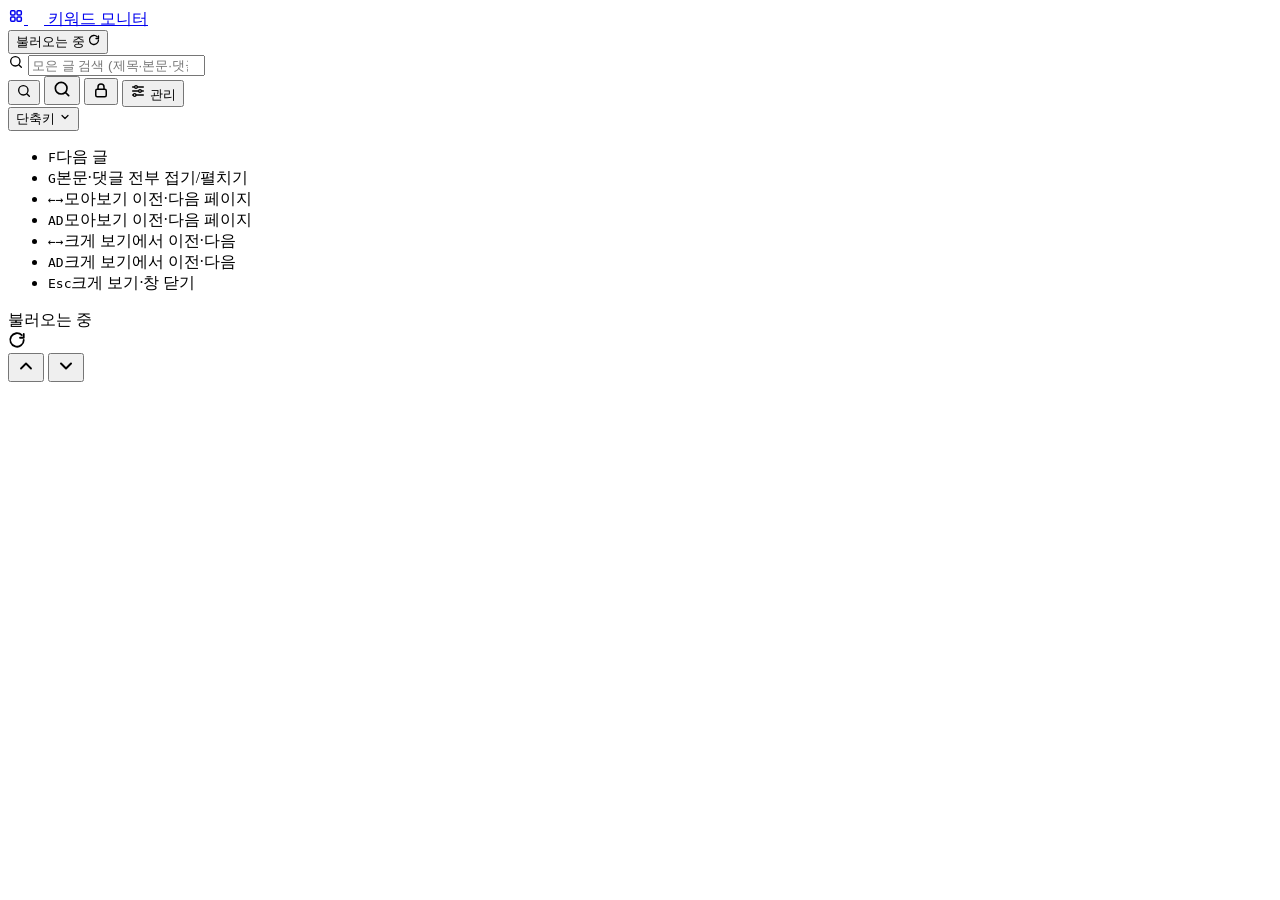
==== app/static/index.html @ f7e9f84d "refactor: app.js(3,300줄)를 순서대로 다섯 파일로 나눔 (app.js, app-feed.js, app-view.js, app-admin.js, app-main.j" ====
<!DOCTYPE html>
<html lang="ko">
<head>
    <meta charset="UTF-8">
    <meta name="viewport" content="width=device-width, initial-scale=1.0, viewport-fit=cover">
    <title>키워드 모니터</title>
    <link rel="icon" href="data:image/svg+xml,%3Csvg xmlns='http://www.w3.org/2000/svg' viewBox='0 0 32 32'%3E%3Crect width='32' height='32' rx='8' fill='%232563EB'/%3E%3Ccircle cx='14.5' cy='14.5' r='6.5' fill='none' stroke='white' stroke-width='3'/%3E%3Cpath d='M19.5 19.5l5 5' stroke='white' stroke-width='3' stroke-linecap='round'/%3E%3C/svg%3E">
    <!-- 홈 화면에 추가하면 주소창 없이 앱처럼 열림 (안드로이드: manifest, 아이폰: apple- 설정). 위 상태 표시줄 색은 화면 색에 맞춤 -->
    <link rel="manifest" href="/manifest.webmanifest">
    <link rel="apple-touch-icon" href="/apple-touch-icon.png">
    <meta name="apple-mobile-web-app-capable" content="yes">
    <meta name="mobile-web-app-capable" content="yes">
    <meta name="apple-mobile-web-app-title" content="키워드 모니터">
    <meta name="apple-mobile-web-app-status-bar-style" content="default">
    <meta name="theme-color" content="#FFFFFF" id="theme-color">
    <link rel="stylesheet" href="/app.css">
    <script src="/app.js" defer></script>
    <script src="/app-feed.js" defer></script>
    <script src="/app-view.js" defer></script>
    <script src="/app-admin.js" defer></script>
    <script src="/app-main.js" defer></script>
</head>
<body>
    <header class="topbar">
        <div class="topbar-row">
            <!-- 로고·이름은 홈, 상태 표시는 누르면 새로고침 (따로 홈·새로고침 버튼을 두지 않음) -->
            <div class="brand">
                <div class="brand-main">
                <!-- 메인 대시보드로 (로고·이름은 이 게시판의 홈) -->
                <a class="dash-link" href="/" title="대시보드" aria-label="대시보드로">
                    <svg width="16" height="16" viewBox="0 0 24 24" fill="none" stroke="currentColor" stroke-width="2.2" stroke-linecap="round" stroke-linejoin="round" aria-hidden="true"><rect x="4" y="4" width="6.5" height="6.5" rx="1.5"></rect><rect x="13.5" y="4" width="6.5" height="6.5" rx="1.5"></rect><rect x="4" y="13.5" width="6.5" height="6.5" rx="1.5"></rect><rect x="13.5" y="13.5" width="6.5" height="6.5" rx="1.5"></rect></svg>
                </a>
                <a class="brand-link" href="/board/" data-action="go-home" title="홈으로" aria-label="키워드 모니터 홈">
                    <span class="brand-mark" aria-hidden="true">
                        <svg width="16" height="16" viewBox="0 0 24 24" fill="none" stroke="#FFFFFF" stroke-width="2.4" stroke-linecap="round" stroke-linejoin="round"><circle cx="11" cy="11" r="7"></circle><path d="M20 20l-3.5-3.5"></path></svg>
                    </span>
                    <span class="brand-name">키워드 모니터</span>
                </a>
                </div>
                <button class="status-pill" id="status-pill" data-action="refresh" title="지금 새로고침">
                    <span class="status-dot"></span><span id="status-text">불러오는 중</span>
                    <svg class="status-refresh" width="12" height="12" viewBox="0 0 24 24" fill="none" stroke="currentColor" stroke-width="2.6" stroke-linecap="round" stroke-linejoin="round" aria-hidden="true"><path d="M21 12a9 9 0 1 1-2.6-6.4"></path><path d="M21 4v5h-5"></path></svg>
                </button>
            </div>
            <!-- 데스크톱 보기 탭: 상단 바 가운데 (모바일은 화면 아래 고정 탭바 view-tabs) -->
            <nav class="view-bar-tabs desktop-only" id="view-bar-tabs" aria-label="보기"></nav>
            <form class="search-form" id="search-form" role="search">
                <svg class="search-icon" width="16" height="16" viewBox="0 0 24 24" fill="none" stroke="currentColor" stroke-width="2" stroke-linecap="round" stroke-linejoin="round" aria-hidden="true"><circle cx="11" cy="11" r="7"></circle><path d="M20 20l-3.5-3.5"></path></svg>
                <input type="search" id="search-input" class="search-input" placeholder="모은 글 검색 (제목·본문·댓글)" aria-label="모은 글 검색" maxlength="50" autocomplete="off">
            </form>
            <div class="topbar-actions">
                <!-- 좁은 데스크톱(1360px 미만)에서는 검색창을 접고 돋보기 버튼으로 펼침 -->
                <button class="icon-btn narrow-desktop-only" data-action="toggle-search" aria-label="검색" title="검색">
                    <svg width="16" height="16" viewBox="0 0 24 24" fill="none" stroke="currentColor" stroke-width="2" stroke-linecap="round" stroke-linejoin="round" aria-hidden="true"><circle cx="11" cy="11" r="7"></circle><path d="M20 20l-3.5-3.5"></path></svg>
                </button>
                <button class="icon-btn ghost mobile-only" data-action="toggle-search" aria-label="검색">
                    <svg width="20" height="20" viewBox="0 0 24 24" fill="none" stroke="currentColor" stroke-width="2" stroke-linecap="round" stroke-linejoin="round" aria-hidden="true"><circle cx="11" cy="11" r="7"></circle><path d="M20 20l-3.5-3.5"></path></svg>
                </button>
                <!-- 관리 버튼은 관리자로 로그인한 기기에서만 (body.is-admin). 로그인 전에는 작은 자물쇠 버튼으로 로그인 -->
                <button class="icon-btn ghost guest-only" data-action="open-login" aria-label="관리자 로그인" title="관리자 로그인">
                    <svg width="18" height="18" viewBox="0 0 24 24" fill="none" stroke="currentColor" stroke-width="2" stroke-linecap="round" stroke-linejoin="round" aria-hidden="true"><rect x="5" y="11" width="14" height="10" rx="2"></rect><path d="M8 11V8a4 4 0 0 1 8 0v3"></path></svg>
                </button>
                <button class="btn btn-outline admin-only" data-action="open-settings" aria-label="관리">
                    <svg width="16" height="16" viewBox="0 0 24 24" fill="none" stroke="currentColor" stroke-width="2" stroke-linecap="round" stroke-linejoin="round" aria-hidden="true"><path d="M4 6h16M4 12h16M4 18h16"></path><circle cx="9" cy="6" r="2" fill="#FFFFFF"></circle><circle cx="15" cy="12" r="2" fill="#FFFFFF"></circle><circle cx="7" cy="18" r="2" fill="#FFFFFF"></circle></svg>
                    <span class="desktop-only">관리</span>
                </button>
            </div>
        </div>
        <!-- 화면을 그리는 요청 동안 표시하는 진행 막대 (app.js withProgress) -->
        <div class="top-progress" id="top-progress" role="progressbar" aria-label="불러오는 중" hidden><i></i></div>
    </header>

    <div class="layout">
        <aside class="sidebar desktop-only">
            <div id="keyword-groups">
                <div class="sk-nav" aria-hidden="true">
                    <span class="sk"></span><span class="sk"></span><span class="sk sk-short"></span><span class="sk"></span><span class="sk sk-short"></span>
                </div>
            </div>
            <!-- 단축키 안내: 지금 화면에서 쓸 수 있는 키만 진하게 (data-keys: list 글 목록, gallery 모아보기, viewer 크게 보기) -->
            <section class="shortcut-guide" id="shortcut-guide" aria-label="단축키">
                <button class="keys-toggle" data-action="toggle-keys" aria-expanded="true">
                    <span>단축키</span>
                    <svg width="12" height="12" viewBox="0 0 24 24" fill="none" stroke="currentColor" stroke-width="2.4" stroke-linecap="round" stroke-linejoin="round" aria-hidden="true"><path d="M6 9l6 6 6-6"></path></svg>
                </button>
                <ul class="keys-list">
                    <li data-keys="list"><span class="keys"><kbd>F</kbd></span>다음 글</li>
                    <li data-keys="list"><span class="keys"><kbd>G</kbd></span>본문·댓글 전부 접기/펼치기</li>
                    <li data-keys="gallery"><span class="keys"><kbd>←</kbd><kbd>→</kbd></span>모아보기 이전·다음 페이지</li>
                    <li data-keys="gallery"><span class="keys"><kbd>A</kbd><kbd>D</kbd></span>모아보기 이전·다음 페이지</li>
                    <li data-keys="viewer"><span class="keys"><kbd>←</kbd><kbd>→</kbd></span>크게 보기에서 이전·다음</li>
                    <li data-keys="viewer"><span class="keys"><kbd>A</kbd><kbd>D</kbd></span>크게 보기에서 이전·다음</li>
                    <li data-keys="viewer"><span class="keys"><kbd>Esc</kbd></span>크게 보기·창 닫기</li>
                </ul>
            </section>
        </aside>

        <main class="feed-wrap">
            <div class="new-banner-wrap">
                <div class="new-banner" id="new-banner" hidden>
                    <button class="new-banner-open" data-action="show-new"></button>
                    <button class="new-banner-close" data-action="dismiss-new" aria-label="새 글 알림 닫기" title="닫기 (새 글이 더 오면 다시 표시)"></button>
                </div>
            </div>
            <div class="feed" id="feed" aria-busy="true">
                <!-- 첫 화면 뼈대: 서버 응답(글 목록)이 오면 app.js가 실제 글로 바꿈 -->
                <span class="sr-only">불러오는 중</span>
                <div class="sk-head" aria-hidden="true"><span class="sk sk-title"></span><span class="sk sk-sub"></span></div>
                <div class="post-card sk-card" aria-hidden="true">
                    <span class="sk sk-badge"></span><span class="sk sk-line-l"></span><span class="sk sk-meta"></span>
                    <span class="sk sk-line"></span><span class="sk sk-line"></span><span class="sk sk-line-s"></span>
                </div>
                <div class="post-card sk-card" aria-hidden="true">
                    <span class="sk sk-badge"></span><span class="sk sk-line-l"></span><span class="sk sk-meta"></span>
                    <span class="sk sk-line"></span><span class="sk sk-line-s"></span>
                </div>
            </div>
        </main>
    </div>

    <!-- 모바일 보기 탭: 엄지가 닿는 화면 아래에 고정 (위 메뉴가 스크롤로 숨어도 남음) -->
    <!-- 모바일 게시판 칩: 보기 탭바 바로 위 (아래로 스크롤하면 탭바 뒤로 숨고, 위로 올리면 다시 보임) -->
    <nav class="chip-row mobile-only" id="chip-row" aria-label="게시판">
        <span class="sk sk-chip"></span><span class="sk sk-chip"></span><span class="sk sk-chip"></span><span class="sk sk-chip"></span>
    </nav>
    <nav class="view-tabs mobile-only" id="view-tabs" aria-label="보기"></nav>
    <!-- 모바일 당겨서 새로고침 표시 (app.js 당겨서 새로고침) -->
    <div class="pull-refresh" id="pull-refresh" aria-hidden="true"><svg width="18" height="18" viewBox="0 0 24 24" fill="none" stroke="currentColor" stroke-width="2.4" stroke-linecap="round" stroke-linejoin="round"><path d="M21 12a9 9 0 1 1-2.6-6.4"></path><path d="M21 4v5h-5"></path></svg></div>

    <!-- 모바일: 화면 아래에 새 댓글이 남아 있으면 떠 있는 버튼으로 다음 새 댓글까지 이동 (app.js updateNewCommentJump) -->
    <button class="new-comment-jump" id="new-comment-jump" data-action="next-new-comment" hidden></button>

    <div class="floating">
        <button class="fab fab-top" id="floating-top-btn" data-action="scroll-top" aria-label="맨 위로">
            <svg width="20" height="20" viewBox="0 0 24 24" fill="none" stroke="currentColor" stroke-width="2.2" stroke-linecap="round" stroke-linejoin="round" aria-hidden="true"><path d="M18 15l-6-6-6 6"></path></svg>
        </button>
        <button class="fab fab-next" data-action="next-post" aria-label="다음 글" title="다음 글 (F)">
            <svg width="20" height="20" viewBox="0 0 24 24" fill="none" stroke="currentColor" stroke-width="2.4" stroke-linecap="round" stroke-linejoin="round" aria-hidden="true"><path d="M6 9l6 6 6-6"></path></svg>
        </button>
    </div>

    <!-- 관리자 로그인: 암호가 맞으면 이 기기가 로그인 키를 기억해 다시 묻지 않음 (app.js submitLogin) -->
    <div class="login-backdrop" id="login" hidden>
        <form class="login-card" id="login-form" role="dialog" aria-modal="true" aria-labelledby="login-title">
            <h2 id="login-title">관리자 로그인</h2>
            <input id="admin-pwd-input" type="password" class="input" autocomplete="current-password" placeholder="관리자 암호" aria-label="관리자 암호">
            <span class="login-error" id="login-error" role="alert" hidden></span>
            <div class="login-actions">
                <button type="button" class="btn btn-outline" data-action="close-login">취소</button>
                <button type="submit" class="btn btn-primary" id="login-submit">로그인</button>
            </div>
        </form>
    </div>

    <div class="settings-backdrop" id="settings" hidden>
        <section class="settings-panel" role="dialog" aria-modal="true" aria-labelledby="settings-title">
            <header class="settings-head">
                <button class="icon-btn ghost" data-action="close-settings" aria-label="닫기">
                    <svg width="20" height="20" viewBox="0 0 24 24" fill="none" stroke="currentColor" stroke-width="2.2" stroke-linecap="round" stroke-linejoin="round" aria-hidden="true"><path d="M6 6l12 12M18 6L6 18"></path></svg>
                </button>
                <h2 id="settings-title">관리</h2>
                <button class="btn btn-outline btn-small settings-logout" data-action="logout">로그아웃</button>
            </header>
            <!-- 관리 화면 탭: 한 번에 한 칸만 보여 줌 (app.js setSettingsTab) -->
            <nav class="settings-tabs" role="tablist" aria-label="관리 메뉴">
                <button class="settings-tab" role="tab" data-action="settings-tab" data-tab="groups">게시판</button>
                <button class="settings-tab" role="tab" data-action="settings-tab" data-tab="folders">묶음</button>
                <button class="settings-tab" role="tab" data-action="settings-tab" data-tab="alerts">알림</button>
                <button class="settings-tab" role="tab" data-action="settings-tab" data-tab="sources">카테고리</button>
                <button class="settings-tab" role="tab" data-action="settings-tab" data-tab="status">수집 상태</button>
            </nav>
            <div class="settings-body">
                <div class="settings-pane" data-pane="groups">
                    <section class="settings-card" id="group-form" hidden>
                        <span class="settings-label" id="group-form-title">새 게시판</span>
                        <div class="add-row">
                            <input id="group-name-input" class="input" placeholder="게시판 이름 (예: 싼타페)" maxlength="30" aria-label="게시판 이름">
                            <select id="group-folder-select" class="input select" aria-label="넣을 묶음"></select>
                        </div>
                        <span class="settings-hint">수집할 카테고리 (둘 이상 고르면 '공통' 키워드는 고른 카테고리 모두에서 찾음)</span>
                        <div class="board-checks" id="group-board-checks" aria-label="수집할 카테고리"></div>
                        <div class="add-row">
                            <select id="group-kw-target" class="input select" aria-label="키워드를 찾을 곳"></select>
                            <input id="group-kw-input" class="input" aria-label="등록할 키워드" placeholder="키워드 입력" maxlength="50">
                            <button class="btn btn-outline" data-action="add-draft-keyword">추가</button>
                        </div>
                        <div class="keyword-tags" id="group-keywords" aria-label="등록한 키워드"></div>
                        <span class="settings-hint">키워드 옆 일시정지: 모은 글은 그대로 두고 수집만 멈춥니다.</span>
                        <details class="settings-advanced" id="group-advanced">
                            <summary>고급 설정 <span class="settings-hint">무시할 표현<span id="group-advanced-merge"> · 게시판 합치기</span></span></summary>
                            <div class="settings-advanced-body">
                                <span class="settings-hint">무시할 표현: 키워드가 이 표현 안에만 있는 글은 모으지 않습니다. (예: 싼하 → 투싼하)</span>
                                <div class="add-row">
                                    <select id="group-ignore-keyword" class="input select" aria-label="무시할 표현을 붙일 키워드"></select>
                                    <input id="group-ignore-input" class="input" aria-label="무시할 표현" placeholder="무시할 표현 입력" maxlength="50">
                                    <button class="btn btn-outline" data-action="add-draft-ignore">추가</button>
                                </div>
                                <div class="keyword-tags" id="group-ignores" aria-label="무시할 표현"></div>
                                <div class="merge-box" id="group-merge-row" hidden>
                                    <span class="settings-hint">게시판 합치기: 고른 게시판의 키워드를 이 게시판으로 옮기고, 저장하면 그 게시판은 지웁니다. 모은 글은 남습니다.</span>
                                    <div class="add-row">
                                        <select id="group-merge-select" class="input select" aria-label="합칠 게시판"></select>
                                        <button class="btn btn-outline" data-action="add-draft-merge">합치기</button>
                                    </div>
                                    <span class="settings-hint merge-note" id="group-merge-note"></span>
                                </div>
                            </div>
                        </details>
                        <div class="group-form-actions">
                            <button class="btn btn-primary" data-action="save-group" id="group-save-btn">만들기</button>
                            <button class="btn btn-outline" data-action="cancel-group-edit" id="group-cancel-btn">취소</button>
                        </div>
                    </section>

                    <section class="settings-card">
                        <div class="alert-head">
                            <span class="settings-label">게시판</span>
                            <button class="btn btn-primary btn-small" data-action="new-group">새 게시판</button>
                        </div>
                        <span class="settings-hint">게시판에 등록한 키워드들의 글을 중복 없이 모아 보여 줍니다. 에펨코리아와 디시인사이드 키워드를 함께 담을 수 있습니다.</span>
                        <div class="group-list" id="settings-groups"></div>
                    </section>
                </div>

                <div class="settings-pane" data-pane="folders" hidden>
                    <section class="settings-card">
                        <span class="settings-label">묶음</span>
                        <span class="settings-hint">사이드바에서 게시판을 묶어 보여 줍니다. 게시판을 묶음에 넣거나 순서를 바꾸는 건 게시판 탭에서 합니다.</span>
                        <div class="add-row">
                            <input id="folder-name-input" class="input" aria-label="새 묶음 이름" placeholder="새 묶음 이름 (예: 자동차)" maxlength="30">
                            <button class="btn btn-outline" data-action="add-folder">만들기</button>
                        </div>
                        <div class="group-list" id="settings-folders"></div>
                    </section>
                </div>

                <div class="settings-pane" data-pane="alerts" hidden>
                    <section class="settings-card">
                        <div class="alert-head">
                            <span class="settings-label">텔레그램 알림</span>
                            <span class="alert-cols"><span>전체</span><span>동영상</span><span>요약</span><span class="alert-col-popular">인기</span></span>
                        </div>
                        <div id="settings-alerts"></div>
                    </section>
                </div>

                <div class="settings-pane" data-pane="sources" hidden>
                    <section class="settings-card">
                        <span class="settings-label">카테고리</span>
                        <span class="settings-hint">에펨코리아 게시판이나 디시인사이드 갤러리 주소를 붙여넣으면, 다음 수집 주기에 수집할 수 있는지 확인한 뒤 수집합니다.</span>
                        <div class="add-row">
                            <input id="category-input" class="input" aria-label="추가할 게시판 주소" placeholder="예: https://gall.dcinside.com/board/lists/?id=car_new1" maxlength="300" autocomplete="off">
                            <button class="btn btn-outline" data-action="add-category">추가</button>
                        </div>
                        <div class="group-list" id="settings-categories"></div>
                    </section>

                    <section class="settings-card">
                        <span class="settings-label">사이트 이름</span>
                        <span class="settings-hint">사이드바·FM·DC 같은 짧은 표시(4자까지)·텔레그램 알림에 쓰는 이름입니다.</span>
                        <div class="group-list" id="settings-sites"></div>
                    </section>
                </div>

                <div class="settings-pane" data-pane="status" hidden>
                    <section class="settings-card">
                        <div class="alert-head">
                            <span class="settings-label">수집 상태</span>
                            <button class="link-btn" data-action="refresh-status">새로고침</button>
                        </div>
                        <div class="status-list" id="settings-status"><span class="settings-hint">불러오는 중...</span></div>
                    </section>
                </div>
            </div>
        </section>
    </div>
</body>
</html>
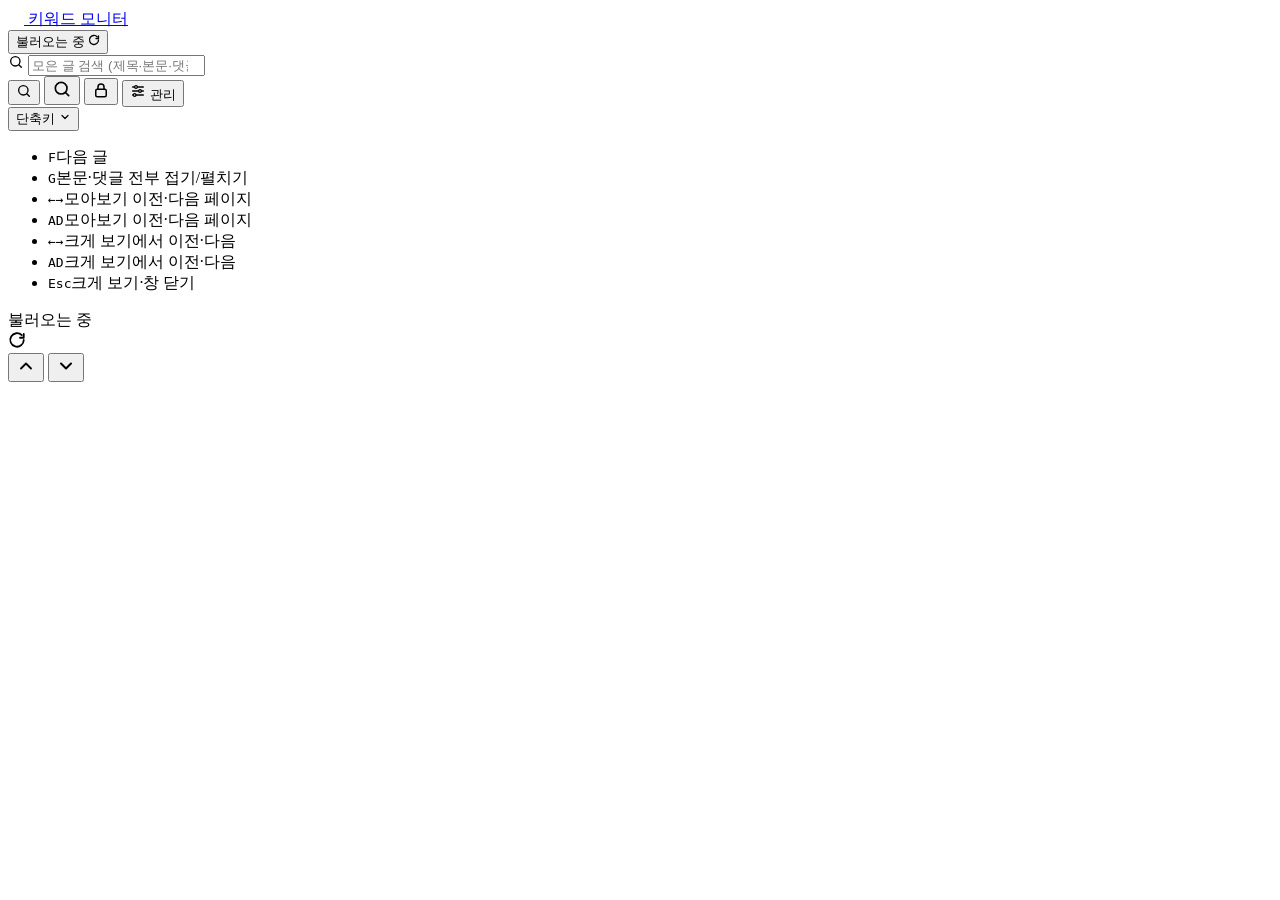
==== commit 20b839bc: "모든 페이지에 바로가기 메뉴: 대시보드·게시판·인기글·실거래가·카드·유지비·통계 (휴대폰은 제목 아래 아이콘 줄, 게시판은 메뉴 버튼) Co-Authored-By: Claude O" ====
--- a/app/static/index.html
+++ b/app/static/index.html
@@ -14,6 +14,8 @@
     <meta name="apple-mobile-web-app-status-bar-style" content="default">
     <meta name="theme-color" content="#FFFFFF" id="theme-color">
     <link rel="stylesheet" href="/app.css">
+    <link rel="stylesheet" href="/nav.css">
+    <script src="/nav.js" defer></script>
     <script src="/app.js" defer></script>
     <script src="/app-feed.js" defer></script>
     <script src="/app-view.js" defer></script>
@@ -26,10 +28,8 @@
             <!-- 로고·이름은 홈, 상태 표시는 누르면 새로고침 (따로 홈·새로고침 버튼을 두지 않음) -->
             <div class="brand">
                 <div class="brand-main">
-                <!-- 메인 대시보드로 (로고·이름은 이 게시판의 홈) -->
-                <a class="dash-link" href="/" title="대시보드" aria-label="대시보드로">
-                    <svg width="16" height="16" viewBox="0 0 24 24" fill="none" stroke="currentColor" stroke-width="2.2" stroke-linecap="round" stroke-linejoin="round" aria-hidden="true"><rect x="4" y="4" width="6.5" height="6.5" rx="1.5"></rect><rect x="13.5" y="4" width="6.5" height="6.5" rx="1.5"></rect><rect x="4" y="13.5" width="6.5" height="6.5" rx="1.5"></rect><rect x="13.5" y="13.5" width="6.5" height="6.5" rx="1.5"></rect></svg>
-                </a>
+                <!-- 다른 페이지 바로가기 (로고·이름은 이 게시판의 홈) -->
+                <nav class="site-nav" data-current="board" data-mode="menu"></nav>
                 <a class="brand-link" href="/board/" data-action="go-home" title="홈으로" aria-label="키워드 모니터 홈">
                     <span class="brand-mark" aria-hidden="true">
                         <svg width="16" height="16" viewBox="0 0 24 24" fill="none" stroke="#FFFFFF" stroke-width="2.4" stroke-linecap="round" stroke-linejoin="round"><circle cx="11" cy="11" r="7"></circle><path d="M20 20l-3.5-3.5"></path></svg>
